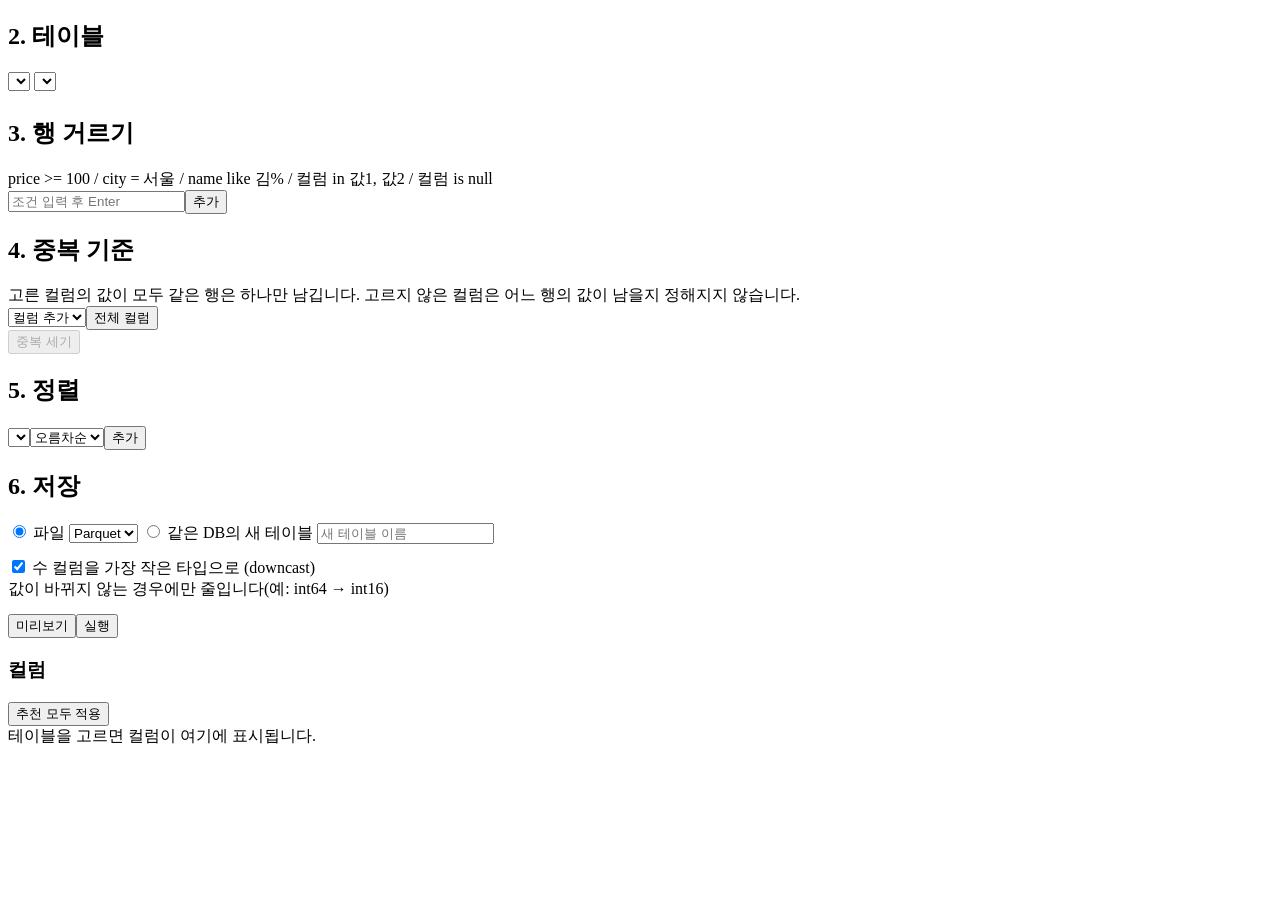
==== static/prep.html @ a944bb36 "전처리 화면 추가, 검색과 전처리를 한 프로그램으로 - 첫 화면에서 검색/전처리를 고르고, 패널 위의 버튼으로 오간다. 연결은 함께 쓴다. - 전처리: 컬럼별 통계와 추천, 전처리" ====
<!doctype html>
<html lang="ko">
<head>
<meta charset="utf-8">
<meta name="viewport" content="width=device-width, initial-scale=1">
<title>Ibis 전처리</title>
<!--include head.html-->
<style>
  .pcol { display:flex; gap:6px; align-items:center; white-space:nowrap; }
  .pcol input { width:auto; }
  .pcol .name { color:var(--text); cursor:pointer; }
  #grid { max-height:75vh; }
  /* 컬럼마다 한 열(220px). 머리글 세 줄은 한 덩어리(thead)로 위에 붙는다. */
  #grid th, #grid td { width:220px; min-width:220px; max-width:220px; overflow:hidden; text-overflow:ellipsis; }
  #grid th { position:static; vertical-align:top; }
  #grid thead { position:sticky; top:0; z-index:1; }
  #grid thead tr + tr th { font-weight:normal; white-space:normal; }
  #grid .stats { font-size:11px; color:var(--muted); }
  #grid td.null { color:var(--muted); opacity:.5; }
  #grid th > select, #grid th > input { margin-top:4px; }
  .warn { color:var(--err); }
  .op { border:1px solid var(--line); border-radius:6px; padding:4px 6px; margin-top:4px; }
  .op-head { display:flex; justify-content:space-between; align-items:center; }
  .op input, .op select { margin-top:3px; }
  .op input[type=checkbox] { width:auto; margin:0; }
  .op.bad { border-color:var(--err); }
  .op.bad::after { content:"입력을 확인하세요"; color:var(--err); }
  .colhead { display:flex; gap:6px; align-items:center; justify-content:space-between; }
  .colhead span { overflow:hidden; text-overflow:ellipsis; min-width:0; }
  .colhead button { font-size:11px; }
  .sug { display:block; width:100%; margin-top:3px; padding:2px 6px; background:var(--bg); color:var(--text); text-align:left; white-space:normal; font-size:11px; }
  .sug .why { color:var(--muted); }
  .sug.done { opacity:.45; }
  .pcol.sub { margin-left:18px; }
</style>
</head>
<body>
<div class="layout">
  <aside class="panel">
    <!--include status.html-->
    <!--include connect.html-->

    <div id="after-connect" class="hidden">
      <h2>2. 테이블</h2>
      <select id="schema" class="hidden" style="margin-bottom:6px"></select>
      <select id="base"></select>
      <div class="cols" id="pcols"></div>

      <h2>3. 행 거르기</h2>
      <div class="hint">price &gt;= 100 / city = 서울 / name like 김% / 컬럼 in 값1, 값2 / 컬럼 is null</div>
      <div class="row"><input id="f-in" placeholder="조건 입력 후 Enter"><button id="f-add">추가</button></div>
      <div id="filters"></div>

      <h2>4. 중복 기준</h2>
      <div class="hint">고른 컬럼의 값이 모두 같은 행은 하나만 남깁니다. 고르지 않은 컬럼은 어느 행의 값이 남을지 정해지지 않습니다.</div>
      <div class="row"><select id="dd-col" style="flex:1; min-width:0"></select><button id="dd-all">전체 컬럼</button></div>
      <div class="chips open" id="dd-chips"></div>
      <div class="row"><button id="dupes" disabled>중복 세기</button><span class="hint" id="dd-result" style="align-self:center"></span></div>

      <h2>5. 정렬</h2>
      <div class="row"><select id="sort-col" style="flex:1; min-width:0" title="결과의 컬럼 이름"></select><select id="sort-dir" style="width:auto"><option value="asc">오름차순</option><option value="desc">내림차순</option></select><button id="sort-add">추가</button></div>
      <div class="chips open" id="sorts"></div>

      <h2>6. 저장</h2>
      <label><input type="radio" name="target" id="t-file" checked style="width:auto"> 파일</label>
      <select id="fmt" style="margin-bottom:6px"><option value="parquet">Parquet</option><option value="csv">CSV</option></select>
      <label><input type="radio" name="target" id="t-table" style="width:auto"> 같은 DB의 새 테이블</label>
      <input id="tname" placeholder="새 테이블 이름">
      <label style="display:block; margin-top:8px"><input type="checkbox" id="downcast" checked style="width:auto"> 수 컬럼을 가장 작은 타입으로 (downcast)</label>
      <div class="hint">값이 바뀌지 않는 경우에만 줄입니다(예: int64 → int16)</div>

      <div class="row" style="margin-top:14px"><button id="preview">미리보기</button><button id="run">실행</button></div>
    </div>
  </aside>
  <div class="grip-x" data-size="panel" title="끌어서 패널 너비 조절 (더블클릭: 기본)"></div>

  <main class="main">
    <section class="card">
      <div class="head"><h3>컬럼</h3><span class="hint" id="shape"></span><button id="sug-all" class="hidden" title="추천을 모두 선택에 넣습니다">추천 모두 적용</button></div>
      <div class="table-wrap" id="grid"></div>
      <div class="hint"><span id="counts"></span> <span id="stale" class="warn"></span></div>
      <div class="ok" id="ok-run"></div>
      <div class="err" id="err-prep"></div>
    </section>
  </main>
</div>


<script src="/static/common.js"></script>
<script>
let prof = null;  // /api/profile의 응답. 테이블을 고르기 전에는 null
let edits = {};  // 컬럼(복사 포함) 이름 → { keep, rename, ops: { op 이름: 입력 상태 } }
let copies = [];  // [{ from: 원래 컬럼, name: 복사 컬럼 이름 }]
let filters = [];  // 행 거르기 조건 줄
let dedupe = [];  // 중복 기준 (결과 컬럼 이름)
let sorts = [];  // ["결과 컬럼 asc", ...]
let drops = [];  // 끈 파생 컬럼 이름
let deriv = [];  // 미리보기에서 알게 된 파생 컬럼 [{ name, source, type }]. 끈 것도 남긴다.
let preview = null;  // /api/preview의 응답. 열 구성이 바뀌면 어긋나므로 버린다.
let shot = null;  // 미리보기를 누른 때의 설정(snap). 지금과 다르면 낡았다고 알린다.
let confirming = null;  // 새 테이블 만들기를 한 번 더 누르기를 기다리는 이름
const heads = new Map();  // 컬럼 이름 → 표의 머리글 칸 (이름을 누르면 그 열로 간다)
const lines = new Map();  // 입력 상태 → 그 전처리 줄 (비어 있으면 표시한다)

// 전처리 목록. 위에서 아래 순서가 서버가 적용하는 순서다. 하나를 더하려면 여기에 한 항목을 넣는다.
// group: 고르는 목록의 묶음, need(컬럼, 컬럼의 전처리들): 고를 수 있는 컬럼인가(없으면 모두), init: 처음 입력 상태,
// fields(상태, 컬럼, 컬럼의 전처리들): 입력 칸 목록 { name(상태의 키), placeholder | options | check, redraw(바꾸면 화면을 다시 그림) } 또는 { hint }(글자 안내),
// value(상태, 컬럼, 컬럼의 전처리들): 서버로 보낼 값. 입력이 비어 쓸 수 없으면 null.
// load(서버 값): value의 반대. 추천을 입력 상태로 바꾼다(상태가 없는 전처리는 생략). unkeep: 더하면 원래 컬럼을 뺀다.
const GROUPS = ["글자", "빈 값", "타입", "숫자", "범주", "새 컬럼"];
const NUM = ["int", "float"];
const isStr = c => c.kind === "string";
const isNum = (c, ops) => NUM.includes(c.kind) || NUM.includes(ops.type?.to);
const isDate = (c, ops) => c.kind === "date" || ops.type?.to === "date";
const PARTS = [["year", "연"], ["month", "월"], ["day", "일"], ["weekday", "요일"], ["ym", "월 단위"], ["hour", "시"]];
// "시"는 날짜시간 컬럼(원래 타입이 timestamp, 또는 타입 바꾸기의 형식에 %H)에서만 고를 수 있다.
const hasTime = (c, ops) => c.type.startsWith("timestamp") || (ops.type?.format ?? "").includes("%H");
const toNum = v => v === "" ? null : Number(v);  // 빈 칸은 null, 숫자가 아니면 NaN
const OPS = {
  trim: { label: "앞뒤 공백 지우기", group: "글자", need: isStr, init: {}, value: () => true },
  squeeze: { label: "연속 공백을 하나로", group: "글자", need: isStr, init: {}, value: () => true },
  nulls: { label: "이 값들을 빈 값으로", group: "글자", need: isStr, init: { text: "", blank: false },
    fields: () => [{ name: "text", placeholder: "예: -, N/A (쉼표로 구분)" }, { name: "blank", check: "빈 문자열도" }],
    value: st => {
      const values = st.text.split(",").map(v => v.trim()).filter(Boolean);
      if (st.blank) values.push("");
      return values.length ? values : null;
    },
    load: v => ({ text: v.filter(x => x !== "").join(", "), blank: v.includes("") }) },
  remove: { label: "글자 찾아 지우기", group: "글자", need: isStr, init: { text: "" },
    fields: () => [{ name: "text", placeholder: "지울 글자들" }],
    value: st => st.text || null,
    load: v => ({ text: v }) },
  case: { label: "대문자·소문자로", group: "글자", need: isStr, init: { how: "upper" },
    fields: () => [{ name: "how", options: [["upper", "대문자로"], ["lower", "소문자로"]] }],
    value: st => st.how,
    load: v => ({ how: v }) },
  replace: { label: "값 바꿔 쓰기", group: "글자", need: isStr, init: { from: "", to: "" },
    fields: () => [{ name: "from", placeholder: "찾을 값" }, { name: "to", placeholder: "바꿀 값" }],
    value: st => st.from ? [[st.from, st.to]] : null,
    load: v => ({ from: v[0][0], to: v[0][1] }) },
  regex: { label: "패턴으로 바꾸기 (정규식)", group: "글자", need: isStr, init: { pattern: "", to: "" },
    fields: () => [{ name: "pattern", placeholder: "패턴" }, { name: "to", placeholder: "바꿀 글자" }],
    value: st => st.pattern ? [st.pattern, st.to] : null,
    load: v => ({ pattern: v[0], to: v[1] }) },
  type: { label: "타입 바꾸기", group: "타입", init: { to: "int", clean: false, format: "" },
    fields: (st, c) => [
      { name: "to", redraw: true, options: [["int", "정수"], ["float", "실수"], ["string", "글자"], ["date", "날짜"]] },
      ...(isStr(c) && NUM.includes(st.to) ? [{ name: "clean", check: "쉼표·단위 떼기" }] : []),
      ...(st.to === "date" ? [{ name: "format", placeholder: "%Y-%m-%d" }, { hint: "예: %Y%m%d, %Y-%m-%d %H:%M:%S (시각이 있으면 날짜시간이 됩니다)" }] : []),
    ],
    value: (st, c) => ({ to: st.to, ...(isStr(c) && NUM.includes(st.to) ? { clean: st.clean } : {}), ...(st.to === "date" && st.format ? { format: st.format } : {}) }),
    load: v => ({ to: v.to, clean: v.clean ?? false, format: v.format ?? "" }) },
  flag: { label: "빈 값이었는지 표시 컬럼 만들기", group: "새 컬럼", init: {}, value: () => true },
  fill: { label: "빈 값 처리", group: "빈 값", init: { how: "drop", value: "", by: "" },
    fields: (st, c, ops) => [
      { name: "how", redraw: true, options: [["drop", "그 행 빼기"], ["value", "정한 값으로"], ...(isNum(c, ops) ? [["mean", "평균으로"], ["median", "중앙값으로"]] : []), ["mode", "최빈값으로"],
        ...(connected === "flat" ? [] : [["prev", "앞의 값으로"], ["next", "뒤의 값으로"]])] },
      ...(st.how === "value" ? [{ name: "value", placeholder: "채울 값" }] : []),
      ...(["prev", "next"].includes(st.how) ? [{ name: "by", options: [["", "순서를 정할 컬럼"], ...prof.columns.map(x => [x.name, x.name])] }] : []),
    ],
    value: (st, c, ops) => {
      const num = isNum(c, ops);
      if (st.how === "value") {
        const v = num ? Number(st.value) : st.value;
        return st.value === "" || Number.isNaN(v) ? null : { how: "value", value: v };
      }
      if (["prev", "next"].includes(st.how)) return st.by ? { how: st.how, by: st.by } : null;
      return ["mean", "median"].includes(st.how) && !num ? null : { how: st.how };
    },
    load: v => ({ how: v.how, value: String(v.value ?? ""), by: v.by ?? "" }) },
  outlier: { label: "범위 밖 값 처리", group: "숫자", need: isNum, init: { how: "drop", by: "range", low: "", high: "", k: "" },
    fields: st => [
      { name: "how", options: [["drop", "그 행 빼기"], ["clip", "범위로 잘라 내기"]] },
      { name: "by", redraw: true, options: [["range", "직접 범위"], ["iqr", "사분위수(IQR)"], ["std", "표준편차"]] },
      ...(st.by === "range" ? [{ name: "low", placeholder: "최소" }, { name: "high", placeholder: "최대" }] : [{ name: "k", placeholder: `k (비우면 ${st.by === "iqr" ? 1.5 : 3})` }]),
    ],
    value: st => {
      if (st.by === "range") {
        const low = toNum(st.low), high = toNum(st.high);
        return (low === null && high === null) || Number.isNaN(low) || Number.isNaN(high) ? null : { how: st.how, by: "range", low, high };
      }
      const k = toNum(st.k);
      return Number.isNaN(k) ? null : { how: st.how, by: st.by, ...(k === null ? {} : { k }) };
    },
    load: v => ({ how: v.how, by: v.by, low: String(v.low ?? ""), high: String(v.high ?? ""), k: String(v.k ?? "") }) },
  scale: { label: "값 맞추기", group: "숫자", need: isNum, init: { how: "standard" },
    fields: () => [{ name: "how", options: [["standard", "표준화"], ["minmax", "0–1로"], ["log", "로그 ln(1+x)"]] }],
    value: st => st.how,
    load: v => ({ how: v }) },
  round: { label: "반올림", group: "숫자", need: isNum, init: { digits: "" },
    fields: () => [{ name: "digits", placeholder: "자릿수 (0 이상 정수)" }],
    value: st => /^\d+$/.test(st.digits) ? Number(st.digits) : null,
    load: v => ({ digits: String(v) }) },
  bins: { label: "구간 나누기", group: "숫자", need: isNum, init: { text: "" },
    fields: () => [{ name: "text", placeholder: "경계값 (오름차순, 쉼표로 구분)" }],
    value: st => {
      const edges = st.text.split(",").map(v => v.trim()).filter(Boolean).map(Number);
      return edges.length >= 2 && edges.every((v, i) => Number.isFinite(v) && (!i || v > edges[i - 1])) ? edges : null;
    },
    load: v => ({ text: v.join(", ") }) },
  rare: { label: "드문 값 묶기", group: "범주", need: isStr, init: { min: "", label: "기타" },
    fields: () => [{ name: "min", placeholder: "몇 번 미만 (2 이상)" }, { name: "label", placeholder: "묶어 부를 이름 (기본 기타)" }],
    value: st => /^\d+$/.test(st.min) && +st.min >= 2 ? { min: +st.min, label: st.label || "기타" } : null,
    load: v => ({ min: String(v.min), label: v.label ?? "기타" }) },
  parts: { label: "날짜에서 뽑기", group: "새 컬럼", need: isDate, init: Object.fromEntries(PARTS.map(([k]) => [k, false])),
    fields: (st, c, ops) => PARTS.filter(([k]) => k !== "hour" || hasTime(c, ops)).map(([name, check]) => ({ name, check })),
    value: (st, c, ops) => { const v = PARTS.filter(([k]) => st[k]).map(([k]) => k); return v.length && (!st.hour || hasTime(c, ops)) ? v : null; },
    load: v => Object.fromEntries(PARTS.map(([k]) => [k, v.includes(k)])) },
  label: { label: "값을 번호로 (라벨 인코딩)", group: "새 컬럼", init: {}, value: () => true },
  onehot: { label: "값마다 컬럼으로 (원-핫 인코딩)", group: "새 컬럼", unkeep: true, init: {}, value: () => true },
};

const newEdit = () => ({ keep: true, rename: "", ops: {} });
// 원래 컬럼과 그 바로 뒤의 복사 컬럼들. 복사 컬럼은 원래 컬럼의 통계를 그대로 쓴다(from이 원래 컬럼 이름).
const cols = () => prof.columns.flatMap(c => [c, ...copies.filter(x => x.from === c.name).map(x => ({ ...c, name: x.name, from: c.name, suggest: [] }))]);
const kept = () => cols().filter(c => edits[c.name].keep);
const outName = c => edits[c.name].rename.trim() || c.name;  // 결과에서의 컬럼 이름
const resultNames = () => [...kept().map(outName), ...(preview ? deriv.filter(d => !drops.includes(d.name)).map(d => d.name) : [])];
const fail = text => { $("err-prep").textContent = text; };
const snap = () => JSON.stringify([edits, copies, filters, dedupe, sorts, drops, $("downcast").checked]);
const stateOf = (key, v) => OPS[key].load?.(v) ?? {};

// 입력 칸 하나
function control(f, st) {
  if (f.options) {
    const sel = el("select", {}, ...f.options.map(([v, t]) => new Option(t, v)));
    sel.value = st[f.name];
    return sel;
  }
  return f.check ? el("input", { type: "checkbox", checked: st[f.name] }) : el("input", { placeholder: f.placeholder, value: st[f.name] });
}
// 고른 전처리 한 줄: 이름과 ×, 그 아래 입력 칸들
function opLine(c, e, key) {
  const op = OPS[key], st = e.ops[key];
  const li = el("div", { className: "op" }, el("div", { className: "op-head" }, op.label,
    el("button", { className: "ghost", textContent: "×", title: "빼기", onclick: () => { delete e.ops[key]; renderGrid(); } })));
  lines.set(st, li);
  for (const f of op.fields?.(st, c, e.ops) ?? []) {
    if (f.hint) { li.append(el("div", { className: "hint", textContent: f.hint })); continue; }
    const input = control(f, st);
    input.oninput = input.onchange = () => {
      st[f.name] = input.type === "checkbox" ? input.checked : input.value;
      li.classList.remove("bad");
      if (f.redraw) renderGrid();
    };
    li.append(f.check ? el("label", { className: "hint" }, input, " " + f.check) : input);
  }
  return li;
}
// 머리글 3행의 칸: 전처리 추가(묶음마다 고를 수 없는 구분 항목을 둔다), 고른 전처리들, 이름 바꾸기
function prepCell(c) {
  const e = edits[c.name];
  const open = Object.entries(OPS).filter(([key, op]) => !(key in e.ops) && (op.need?.(c, e.ops) ?? true));
  const items = GROUPS.flatMap(g => {
    const group = open.filter(([, op]) => op.group === g);
    return group.length ? [Object.assign(new Option(`— ${g} —`, ""), { disabled: true }), ...group.map(([key, op]) => new Option(op.label, key))] : [];
  });
  const add = el("select", {}, new Option("전처리 추가", ""), ...items);
  add.onchange = () => {
    const op = OPS[add.value];
    if (op) e.ops[add.value] = { ...op.init };
    if (op?.unkeep) { e.keep = false; preview = null; showAll(); } else renderGrid();
  };
  const rename = el("input", { placeholder: "이름 바꾸기", value: e.rename });
  rename.onchange = () => { e.rename = rename.value; syncNames(); };
  return el("th", {}, add, ...Object.keys(OPS).filter(key => key in e.ops).map(key => opLine(c, e, key)), rename);
}
// 추천: 누르면 그 컬럼의 선택에 들어간다. 이미 들어간 것은 흐리다.
function applySuggest(c, s) {
  const e = edits[c.name];
  if (s.keep === false) { e.keep = false; preview = null; }
  for (const key in s.ops) e.ops[key] = stateOf(key, s.ops[key]);
}
const suggests = c => c.suggest.map(s => {
  const e = edits[c.name], done = s.keep === false ? !e.keep : Object.keys(s.ops).every(key => key in e.ops);
  return el("button", { className: "sug" + (done ? " done" : ""), onclick: () => { applySuggest(c, s); showAll(); } }, s.text, el("span", { className: "why", textContent: " " + s.why }));
});
$("sug-all").onclick = () => { prof.columns.forEach(c => c.suggest.forEach(s => applySuggest(c, s))); showAll(); };
// 머리글 2행의 칸: 타입(미리보기 뒤에는 바뀐 타입)과 통계. now는 미리보기의 결과 타입
function statsHtml(c, now) {
  const rows = [
    `<b>${esc(now && now !== c.type ? `${c.type} → ${now}` : c.type)}</b>`,
    c.nulls ? `<b class="warn">빈 값 ${c.nulls.toLocaleString()}</b>` : "빈 값 0",
    `서로 다른 값 ${c.unique.toLocaleString()}`,
    c.min != null && `${esc(shown(c.min)[0])}–${esc(shown(c.max)[0])}`,
    c.min_len != null && `글자 길이 ${c.min_len}–${c.max_len}`,
    c.blank && `빈 문자열 ${c.blank.toLocaleString()}`,
    c.spaces && `앞뒤 공백 ${c.spaces.toLocaleString()}`,
    c.numeric && `숫자 모양 ${c.numeric.toLocaleString()}/${prof.rows.toLocaleString()}`,
  ];
  return rows.filter(Boolean).map(r => `<div>${r}</div>`).join("");
}
const copyName = from => {
  const taken = [...prof.columns, ...copies].map(c => c.name);
  let name = `${from}_copy`;
  for (let i = 2; taken.includes(name); i++) name = `${from}_copy${i}`;
  return name;
};
// 복사·복사 취소는 열 구성을 바꾸므로 미리보기를 비운다.
function copyButton(c) {
  return c.from
    ? el("button", { className: "ghost", textContent: "×", title: "복사 취소", onclick: () => { copies = copies.filter(x => x.name !== c.name); delete edits[c.name]; preview = null; showAll(); } })
    : el("button", { className: "ghost", textContent: "복사", title: "이 컬럼을 복사해 따로 전처리합니다", onclick: () => { const name = copyName(c.name); copies.push({ from: c.name, name }); edits[name] = newEdit(); preview = null; showAll(); } });
}
// 표의 열: 미리보기가 있으면 응답의 결과 컬럼 순서(파생 컬럼 포함, 끈 것은 숨김), 없으면 남긴 원래·복사 컬럼
function gridColumns() {
  if (!preview) return kept().map(c => ({ c }));
  const all = cols();
  return preview.rows.columns.map((name, k) => ({ name, k, derived: preview.derived[k], c: all.find(x => x.name === preview.sources[k]) })).filter(x => !drops.includes(x.name));
}
function showCounts() {
  $("counts").textContent = !prof ? "" : preview ? `행 수: 전 ${preview.before.toLocaleString()} → 후 ${preview.after.toLocaleString()}` : "[미리보기]를 누르면 전처리한 결과 20행이 여기에 표시됩니다.";
  $("stale").textContent = preview && snap() !== shot ? "설정이 바뀌었습니다. 미리보기를 다시 누르세요" : "";
}
function renderGrid() {
  lines.clear();
  heads.clear();
  $("shape").textContent = prof ? `행 ${prof.rows.toLocaleString()} × 컬럼 ${prof.columns.length}` : "";
  $("sug-all").classList.toggle("hidden", !prof?.columns.some(c => c.suggest.length));
  showCounts();
  if (!prof) { $("grid").innerHTML = '<span class="empty">테이블을 고르면 컬럼이 여기에 표시됩니다.</span>'; return; }
  const rows = [el("tr"), el("tr"), el("tr")], body = el("tbody"), items = gridColumns();
  for (const x of items) {
    if (x.derived) {
      const name = el("th", { textContent: x.name, title: x.name });
      heads.set(x.name, name);
      rows[0].append(name);
      rows[1].append(el("th", { className: "stats", innerHTML: `<b>${esc(preview.types[x.k])}</b><div>${esc(preview.sources[x.k])}에서 만든 컬럼</div>` }));
      rows[2].append(el("th"));
      continue;
    }
    const name = el("th", { title: x.c.name }, el("div", { className: "colhead" }, el("span", { textContent: x.c.name }), copyButton(x.c)));
    heads.set(x.c.name, name);
    rows[0].append(name);
    rows[1].append(el("th", { className: "stats", innerHTML: statsHtml(x.c, preview?.types[x.k]) }, ...suggests(x.c)));
    rows[2].append(prepCell(x.c));
  }
  if (preview) {
    const names = items.map(x => x.name);
    body.innerHTML = preview.rows.rows.map(r => "<tr>" + names.map(n => r[n]).map(v => v === null ? '<td class="null">null</td>' : cell(v)).join("") + "</tr>").join("");
  }
  $("grid").replaceChildren(el("table", {}, el("thead", {}, ...rows), body));
}
// 왼쪽 컬럼 목록: 체크를 끄면 결과에서 빠지고 표의 열도 사라진다. 이름을 누르면 그 열로 간다.
// 미리보기 뒤에는 파생 컬럼이 그 원래 컬럼 아래에 들여 써서 나온다. 끄면 drop에 들어간다.
function pcol(name, type, checked, onchange, sub) {
  const box = el("input", { type: "checkbox", checked, onchange: () => onchange(box.checked) });
  const label = el("span", { className: "name", textContent: name, onclick: () => heads.get(name)?.scrollIntoView({ inline: "center", block: "nearest" }) });
  return el("div", { className: "pcol" + (sub ? " sub" : "") }, box, label, el("span", { className: "hint", textContent: type }));
}
function renderCols() {
  $("pcols").replaceChildren(...(prof ? cols() : []).flatMap(c => [
    pcol(c.name, c.from ? "복사" : c.type, edits[c.name].keep, on => { edits[c.name].keep = on; preview = null; renderGrid(); syncNames(); }),
    ...deriv.filter(d => d.source === c.name).map(d => pcol(d.name, d.type, !drops.includes(d.name),
      on => { drops = on ? drops.filter(n => n !== d.name) : [...drops, d.name]; renderGrid(); syncNames(); }, true)),
  ]));
}
// 정렬·중복 기준: 결과 컬럼 이름 목록을 새로 채우고, 없어진 이름은 뺀다.
function syncNames() {
  const names = prof ? resultNames() : [];
  sorts = sorts.filter(s => names.includes(s.slice(0, s.lastIndexOf(" "))));
  dedupe = dedupe.filter(n => names.includes(n));
  fill($("sort-col"), names);
  fill($("dd-col"), names.filter(n => !dedupe.includes(n)), "컬럼 추가");
  $("sorts").replaceChildren(...sorts.map((s, i) => chip(s, () => { sorts.splice(i, 1); syncNames(); })));
  $("dd-chips").replaceChildren(...dedupe.map((n, i) => chip(n, () => { dedupe.splice(i, 1); syncNames(); })));
  $("dupes").disabled = !dedupe.length;
  $("dd-result").textContent = "";
}
$("sort-add").onclick = () => {
  if ($("sort-col").value) { sorts.push(`${$("sort-col").value} ${$("sort-dir").value}`); syncNames(); }
};
$("dd-col").onchange = () => { if ($("dd-col").value) { dedupe.push($("dd-col").value); syncNames(); } };
$("dd-all").onclick = () => { dedupe = resultNames(); syncNames(); };
const syncFilters = () => $("filters").replaceChildren(...filters.map((f, i) => el("div", {}, chip(f, () => { filters.splice(i, 1); syncFilters(); }))));
const addFilter = () => {
  const line = $("f-in").value.trim();
  if (line) { filters.push(line); $("f-in").value = ""; syncFilters(); }
};
$("f-add").onclick = addFilter;
$("f-in").onkeydown = e => { if (e.key === "Enter") addFilter(); };

// 저장 대상: Parquet·CSV 파일에 연결했으면 새 테이블은 고를 수 없다.
function showTarget() {
  $("t-table").disabled = connected === "flat";
  if ($("t-table").disabled) $("t-file").checked = true;
  $("fmt").disabled = !$("t-file").checked;
  $("tname").disabled = $("t-file").checked;
}
document.querySelectorAll("input[name=target]").forEach(r => r.onchange = showTarget);

const showAll = () => { renderCols(); syncNames(); syncFilters(); renderGrid(); };
function resetRun() {
  if (confirming === null) return;
  confirming = null;
  $("run").textContent = "실행";
}
// 테이블을 바꾸면(또는 연결이 바뀌면) 고른 전처리·복사·거르기·정렬 등과 미리보기를 비운다.
function resetTable() {
  prof = preview = shot = null;
  edits = {};
  copies = [];
  filters = [];
  dedupe = [];
  sorts = [];
  drops = [];
  deriv = [];
  resetRun();
  fail("");
  $("ok-run").textContent = "";
  showAll();
}
function clearScreen() {
  S.base = $("base").value = $("tname").value = $("f-in").value = "";
  resetTable();
  showTarget();
  resetTiming();
}
$("schema").addEventListener("change", () => { S.base = ""; resetTable(); });  // common.js가 테이블 목록을 다시 채운다.
$("base").onchange = async () => {
  const base = S.base = $("base").value;
  resetTable();
  if (!base) return;
  try {
    const p = await timed("profile", () => api("/api/profile", { schema: S.schema, base }));
    if (base !== S.base) return;  // 불러오는 사이 다른 테이블을 골랐으면 버린다.
    prof = p;
    edits = Object.fromEntries(p.columns.map(c => [c.name, newEdit()]));
    showAll();
  } catch (e) { fail(e.message); }
};

// 서버로 보낼 레시피. 할 일이 있는 컬럼만 넣는다. 입력이 비어 쓸 수 없는 전처리가 있으면 그 줄을 표시하고 멈춘다.
function recipe() {
  const columns = {}, bad = [];
  for (const c of cols()) {
    const e = edits[c.name], ops = {}, entry = {}, rename = e.rename.trim();
    for (const key in OPS) if (key in e.ops) {
      const op = OPS[key], v = op.need && !op.need(c, e.ops) ? null : op.value(e.ops[key], c, e.ops);
      if (v === null) bad.push([c.name, e.ops[key]]); else ops[key] = v;
    }
    if (!e.keep) entry.keep = false;  // 뺀 컬럼의 전처리도 보낸다(파생 컬럼은 원래 컬럼을 빼도 만들어진다).
    if (rename) entry.rename = rename;
    if (Object.keys(ops).length) entry.ops = ops;
    if (Object.keys(entry).length) columns[c.name] = entry;
  }
  if (bad.length) {
    bad.forEach(([, st]) => lines.get(st)?.classList.add("bad"));
    throw new Error(`입력이 비어 있거나 쓸 수 없는 전처리가 있습니다: ${[...new Set(bad.map(([name]) => name))].join(", ")}`);
  }
  return { schema: S.schema, base: S.base, columns, filters, copies, drop: drops, sorts,
    ...(dedupe.length ? { dedupe } : {}), ...($("downcast").checked ? { downcast: true } : {}) };
}
// [미리보기]·[실행]·[중복 세기]가 함께 쓴다: 테이블을 골랐는지 보고, 레시피를 만들어 fn에 넘기고, 오류는 카드에 보인다.
function act(button, fn) {
  if (!prof) return fail("테이블을 고르세요.");
  return busy(button, async () => {
    $("ok-run").textContent = "";
    try { await fn(recipe()); fail(""); } catch (e) { fail(e.message); }
  });
}
$("preview").onclick = () => act($("preview"), async r => {
  preview = await timed("preview", () => api("/api/preview", r));
  shot = snap();
  const now = preview.rows.columns.map((name, k) => ({ name, source: preview.sources[k], type: preview.types[k] })).filter((_, k) => preview.derived[k]);
  deriv = [...now, ...deriv.filter(d => drops.includes(d.name) && !now.some(n => n.name === d.name))];  // 끈 파생 컬럼은 응답에 없어도 목록에 남긴다.
  showAll();
});
$("dupes").onclick = () => act($("dupes"), async r => {
  const d = await timed("preview", () => api("/api/dupes", r));
  $("dd-result").textContent = `중복 묶음 ${d.groups.toLocaleString()}개, 빠질 행 ${d.rows.toLocaleString()}개`;
});
// 새 테이블을 만들 때는 한 번 더 눌러야 실행한다. 다른 것을 건드리면 원래대로 돌아간다.
$("run").onclick = () => {
  const name = $("tname").value.trim();
  if (prof && $("t-table").checked && confirming !== name) {
    if (!name) return fail("새 테이블 이름을 입력하세요.");
    confirming = name;
    $("run").textContent = `‘${name}’ 테이블을 만듭니다. 한 번 더 누르면 실행`;
    return;
  }
  resetRun();
  return act($("run"), async r => {
    if ($("t-table").checked) {
      const d = await timed("run", () => api("/api/run", { recipe: r, target: { kind: "table", name } }));
      $("ok-run").textContent = `‘${name}’ 테이블을 만들었습니다 (${d.rows.toLocaleString()}행)`;
      await loadTables();  // 새 테이블이 목록에 들어온다. 지금 고른 테이블과 전처리는 그대로 둔다.
      $("base").value = S.base;
    } else {
      const format = $("fmt").value;
      const blob = await timed("run", async () => (await send("/api/run", { recipe: r, target: { kind: "file", format } })).blob());
      download(URL.createObjectURL(blob), `${S.base}_prep.${format}`);
    }
  });
};
["click", "input", "change"].forEach(type => document.addEventListener(type, e => { if (e.target !== $("run")) { resetRun(); showCounts(); } }));

showAll();
showTarget();
// 연결을 이어받은 뒤, 주소에 ?base=이름이 있고 그 테이블이 목록에 있으면 고른 것과 같게 한다(전처리로 보내기).
resume().then(() => {
  const base = new URLSearchParams(location.search).get("base");
  if ([...$("base").options].some(o => o.value === base)) { $("base").value = base; return $("base").onchange(); }
});
</script>
</body>
</html>
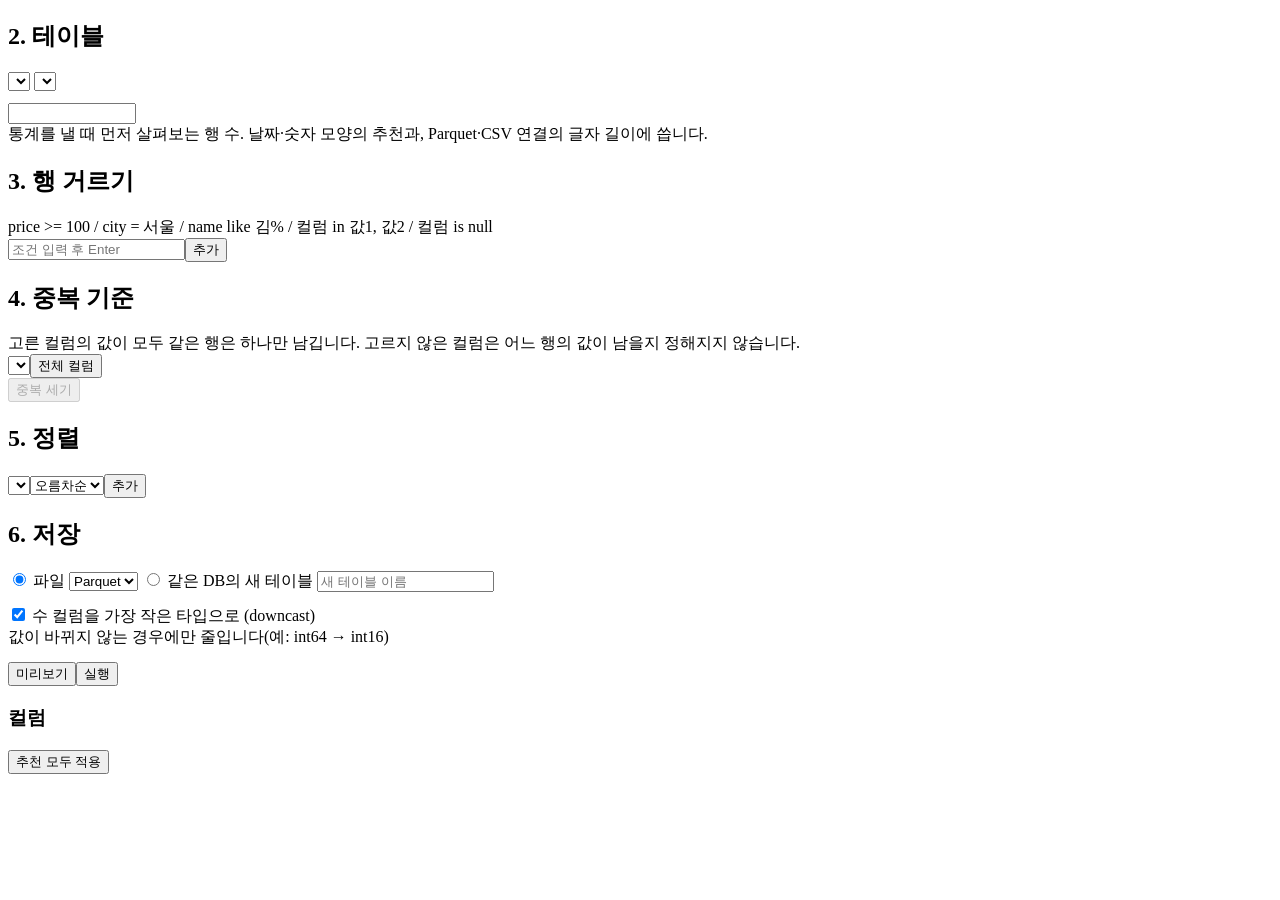
==== commit 041a8471: "전처리: 테이블을 고를 때의 통계를 빠르게, 단계별로 표시 - 컬럼 이름·타입·행 수를 먼저 보여 주고 통계와 추천은 계산되는 대로 채운다. - 글자 길이는 연결의 길이 함수가 글" ====
--- a/static/prep.html
+++ b/static/prep.html
@@ -44,6 +44,8 @@
       <h2>2. 테이블</h2>
       <select id="schema" class="hidden" style="margin-bottom:6px"></select>
       <select id="base"></select>
+      <div class="row" style="margin-top:6px"><input id="sample" type="number" min="1000" max="1000000" style="width:120px; flex:none"><span class="err" id="err-sample" style="align-self:center"></span></div>
+      <div class="hint">통계를 낼 때 먼저 살펴보는 행 수. 날짜·숫자 모양의 추천과, Parquet·CSV 연결의 글자 길이에 씁니다.</div>
       <div class="cols" id="pcols"></div>
 
       <h2>3. 행 거르기</h2>
@@ -96,6 +98,9 @@
 let sorts = [];  // ["결과 컬럼 asc", ...]
 let drops = [];  // 끈 파생 컬럼 이름
 let deriv = [];  // 미리보기에서 알게 된 파생 컬럼 [{ name, source, type }]. 끈 것도 남긴다.
+let status = "";  // 통계를 구하는 단계: "stats"(통계 계산 중), "patterns"(타입 추천 확인 중), "stopped"(통계를 구하지 못함), 끝났으면 ""
+let token = 0;  // 테이블·연결이 바뀔 때마다 올려, 늦게 온 이전 테이블의 응답을 버린다
+let sample = +saved("sample") || 10000;  // 통계를 낼 때 먼저 살펴보는 행 수
 let preview = null;  // /api/preview의 응답. 열 구성이 바뀌면 어긋나므로 버린다.
 let shot = null;  // 미리보기를 누른 때의 설정(snap). 지금과 다르면 낡았다고 알린다.
 let confirming = null;  // 새 테이블 만들기를 한 번 더 누르기를 기다리는 이름
@@ -213,7 +218,7 @@
 
 const newEdit = () => ({ keep: true, rename: "", ops: {} });
 // 원래 컬럼과 그 바로 뒤의 복사 컬럼들. 복사 컬럼은 원래 컬럼의 통계를 그대로 쓴다(from이 원래 컬럼 이름).
-const cols = () => prof.columns.flatMap(c => [c, ...copies.filter(x => x.from === c.name).map(x => ({ ...c, name: x.name, from: c.name, suggest: [] }))]);
+const cols = () => prof.columns.flatMap(c => [c, ...copies.filter(x => x.from === c.name).map(x => ({ ...c, name: x.name, from: c.name }))]);
 const kept = () => cols().filter(c => edits[c.name].keep);
 const outName = c => edits[c.name].rename.trim() || c.name;  // 결과에서의 컬럼 이름
 const resultNames = () => [...kept().map(outName), ...(preview ? deriv.filter(d => !drops.includes(d.name)).map(d => d.name) : [])];
@@ -272,19 +277,24 @@
   if (s.keep === false) { e.keep = false; preview = null; }
   for (const key in s.ops) e.ops[key] = stateOf(key, s.ops[key]);
 }
-const suggests = c => c.suggest.map(s => {
+// 컬럼의 추천: 통계의 추천과 타입 추천을 합쳐, 첫 전처리가 OPS에서 나오는 순서로(뺄 것은 맨 뒤)
+const rank = s => s.keep === false ? Object.keys(OPS).length : Object.keys(OPS).indexOf(Object.keys(s.ops)[0]);
+const allSuggest = c => [...c.suggest, ...c.patterns].sort((a, b) => rank(a) - rank(b));
+const suggests = c => allSuggest(c).map(s => {
   const e = edits[c.name], done = s.keep === false ? !e.keep : Object.keys(s.ops).every(key => key in e.ops);
   return el("button", { className: "sug" + (done ? " done" : ""), onclick: () => { applySuggest(c, s); showAll(); } }, s.text, el("span", { className: "why", textContent: " " + s.why }));
 });
-$("sug-all").onclick = () => { prof.columns.forEach(c => c.suggest.forEach(s => applySuggest(c, s))); showAll(); };
+$("sug-all").onclick = () => { prof.columns.forEach(c => allSuggest(c).forEach(s => applySuggest(c, s))); showAll(); };
 // 머리글 2행의 칸: 타입(미리보기 뒤에는 바뀐 타입)과 통계. now는 미리보기의 결과 타입
 function statsHtml(c, now) {
+  const type = `<b>${esc(now && now !== c.type ? `${c.type} → ${now}` : c.type)}</b>`;
+  if (!("unique" in c)) return `<div>${type}</div><div class="empty">${status === "stopped" ? "통계를 구하지 않았습니다" : "통계 계산 중…"}</div>`;
   const rows = [
-    `<b>${esc(now && now !== c.type ? `${c.type} → ${now}` : c.type)}</b>`,
+    type,
     c.nulls ? `<b class="warn">빈 값 ${c.nulls.toLocaleString()}</b>` : "빈 값 0",
     `서로 다른 값 ${c.unique.toLocaleString()}`,
     c.min != null && `${esc(shown(c.min)[0])}–${esc(shown(c.max)[0])}`,
-    c.min_len != null && `글자 길이 ${c.min_len}–${c.max_len}`,
+    c.min_len != null && `글자 길이 ${c.min_len}–${c.max_len}${c.len_sampled ? ` (앞 ${prof.sample.toLocaleString()}행)` : ""}`,
     c.blank && `빈 문자열 ${c.blank.toLocaleString()}`,
     c.spaces && `앞뒤 공백 ${c.spaces.toLocaleString()}`,
     c.numeric && `숫자 모양 ${c.numeric.toLocaleString()}/${prof.rows.toLocaleString()}`,
@@ -317,7 +327,8 @@
   lines.clear();
   heads.clear();
   $("shape").textContent = prof ? `행 ${prof.rows.toLocaleString()} × 컬럼 ${prof.columns.length}` : "";
-  $("sug-all").classList.toggle("hidden", !prof?.columns.some(c => c.suggest.length));
+  $("sug-all").classList.toggle("hidden", !prof?.columns.some(c => allSuggest(c).length));
+  $("sug-all").textContent = "추천 모두 적용" + (status === "patterns" ? " (타입 추천 확인 중)" : "");
   showCounts();
   if (!prof) { $("grid").innerHTML = '<span class="empty">테이블을 고르면 컬럼이 여기에 표시됩니다.</span>'; return; }
   const rows = [el("tr"), el("tr"), el("tr")], body = el("tbody"), items = gridColumns();
@@ -333,7 +344,11 @@
     const name = el("th", { title: x.c.name }, el("div", { className: "colhead" }, el("span", { textContent: x.c.name }), copyButton(x.c)));
     heads.set(x.c.name, name);
     rows[0].append(name);
-    rows[1].append(el("th", { className: "stats", innerHTML: statsHtml(x.c, preview?.types[x.k]) }, ...suggests(x.c)));
+    rows[1].append(el("th", { className: "stats", innerHTML: statsHtml(x.c, preview?.types[x.k]) }, ...(x.c.from ? [] : [
+      ...(status === "stopped" && !("unique" in x.c) ? [el("button", { className: "ghost", textContent: "다시", title: "통계를 다시 구합니다", onclick: () => computeStats(token) })] : []),
+      ...suggests(x.c),
+      ...(status === "patterns" && isStr(x.c) ? [el("div", { className: "empty", textContent: "타입 추천 확인 중…" })] : []),
+    ])));
     rows[2].append(prepCell(x.c));
   }
   if (preview) {
@@ -398,6 +413,8 @@
 }
 // 테이블을 바꾸면(또는 연결이 바뀌면) 고른 전처리·복사·거르기·정렬 등과 미리보기를 비운다.
 function resetTable() {
+  token++;
+  status = "";
   prof = preview = shot = null;
   edits = {};
   copies = [];
@@ -418,17 +435,55 @@
   resetTiming();
 }
 $("schema").addEventListener("change", () => { S.base = ""; resetTable(); });  // common.js가 테이블 목록을 다시 채운다.
-$("base").onchange = async () => {
-  const base = S.base = $("base").value;
+// 테이블을 고른 것과 같게 한다(목록에서 고를 때, ?base=). ①모양(이름·타입)을 바로 보이고 ②통계 ③타입 추천을 차례로 채운다.
+// 모든 단계가 끝나면 status가 ""이고 이 함수의 Promise가 끝난다.
+async function openTable(base) {
+  S.base = base;
   resetTable();
   if (!base) return;
+  const mine = token;
   try {
-    const p = await timed("profile", () => api("/api/profile", { schema: S.schema, base }));
-    if (base !== S.base) return;  // 불러오는 사이 다른 테이블을 골랐으면 버린다.
-    prof = p;
+    const p = await timed("profile", () => api("/api/shape", { schema: S.schema, base }));
+    if (mine !== token) return;
+    prof = { ...p, columns: p.columns.map(c => ({ ...c, suggest: [], patterns: [] })) };
     edits = Object.fromEntries(p.columns.map(c => [c.name, newEdit()]));
     showAll();
-  } catch (e) { fail(e.message); }
+  } catch (e) { if (mine === token) fail(e.message); return; }
+  await computeStats(mine);
+}
+// ②와 ③. 오류나 취소로 ②가 멈추면 통계 칸에 "구하지 않았습니다"와 [다시]가 나온다.
+async function computeStats(mine) {
+  const body = { schema: S.schema, base: S.base, sample };
+  status = "stats";
+  prof.sample = sample;
+  renderGrid();
+  try {
+    const p = await timed("profile", () => api("/api/profile", body));
+    if (mine !== token) return;
+    const byName = Object.fromEntries(p.columns.map(c => [c.name, c]));
+    prof.columns.forEach(c => Object.assign(c, byName[c.name]));
+    status = prof.columns.some(isStr) ? "patterns" : "";
+    renderGrid();
+    if (!status) return;
+    const d = await timed("profile", () => api("/api/patterns", body));
+    if (mine !== token) return;
+    prof.columns.forEach(c => c.patterns = d.columns[c.name] ?? []);
+    status = "";
+    renderGrid();
+  } catch (e) {
+    if (mine !== token) return;
+    status = status === "stats" ? "stopped" : "";
+    fail(e.message);
+    renderGrid();
+  }
+}
+$("base").onchange = () => openTable($("base").value);
+$("sample").value = sample;
+$("sample").onchange = () => {
+  const n = Number($("sample").value);
+  const ok = Number.isInteger(n) && n >= 1000 && n <= 1000000;
+  $("err-sample").textContent = ok ? "" : "1,000–1,000,000 사이의 정수를 넣으세요.";
+  if (ok) { sample = n; saveSetting({ sample }); }
 };
 
 // 서버로 보낼 레시피. 할 일이 있는 컬럼만 넣는다. 입력이 비어 쓸 수 없는 전처리가 있으면 그 줄을 표시하고 멈춘다.
